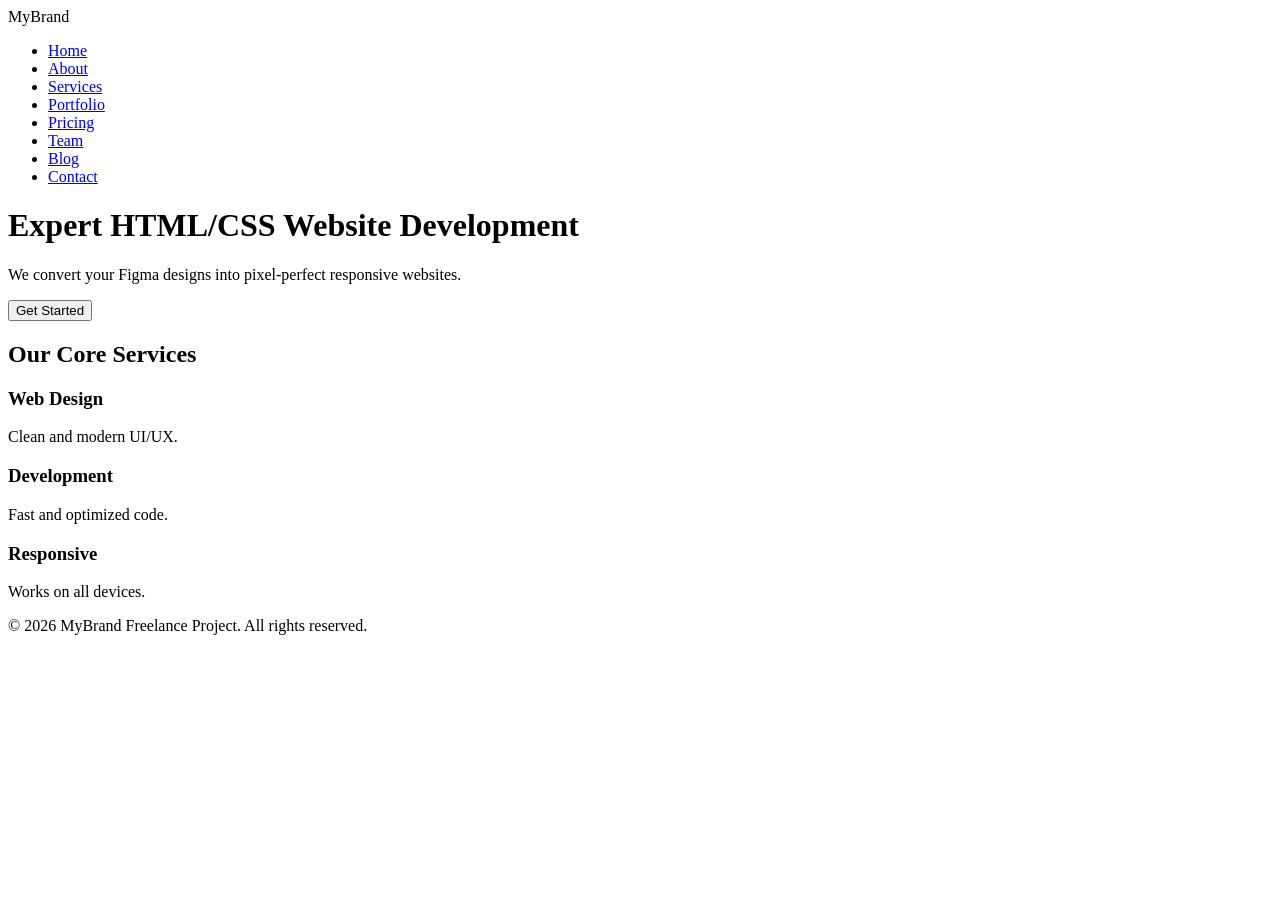
==== index.html @ 23e029c1 "Add initial HTML structure for website" ====
<!DOCTYPE html>
<html lang="en">
<head>
    <meta charset="UTF-8">
    <meta name="viewport" content="width=device-width, initial-scale=1.0">
    <title>8-Page Professional Website Demo</title>
    <link rel="stylesheet" href="style.css">
    <link href="https://fonts.googleapis.com/css2?family=Poppins:wght@300;400;600&display=swap" rel="stylesheet">
</head>
<body>

    <nav class="navbar">
        <div class="logo">MyBrand</div>
        <ul class="nav-links">
            <li><a href="index.html" class="active">Home</a></li>
            <li><a href="about.html">About</a></li>
            <li><a href="services.html">Services</a></li>
            <li><a href="portfolio.html">Portfolio</a></li>
            <li><a href="pricing.html">Pricing</a></li>
            <li><a href="team.html">Team</a></li>
            <li><a href="blog.html">Blog</a></li>
            <li><a href="contact.html">Contact</a></li>
        </ul>
    </nav>

    <header class="hero-section">
        <div class="hero-content">
            <h1>Expert HTML/CSS Website Development</h1>
            <p>We convert your Figma designs into pixel-perfect responsive websites.</p>
            <button class="btn">Get Started</button>
        </div>
    </header>

    <section class="services-preview">
        <h2>Our Core Services</h2>
        <div class="card-container">
            <div class="card"><h3>Web Design</h3><p>Clean and modern UI/UX.</p></div>
            <div class="card"><h3>Development</h3><p>Fast and optimized code.</p></div>
            <div class="card"><h3>Responsive</h3><p>Works on all devices.</p></div>
        </div>
    </section>

    <footer>
        <p>&copy; 2026 MyBrand Freelance Project. All rights reserved.</p>
    </footer>

</body>
</html>
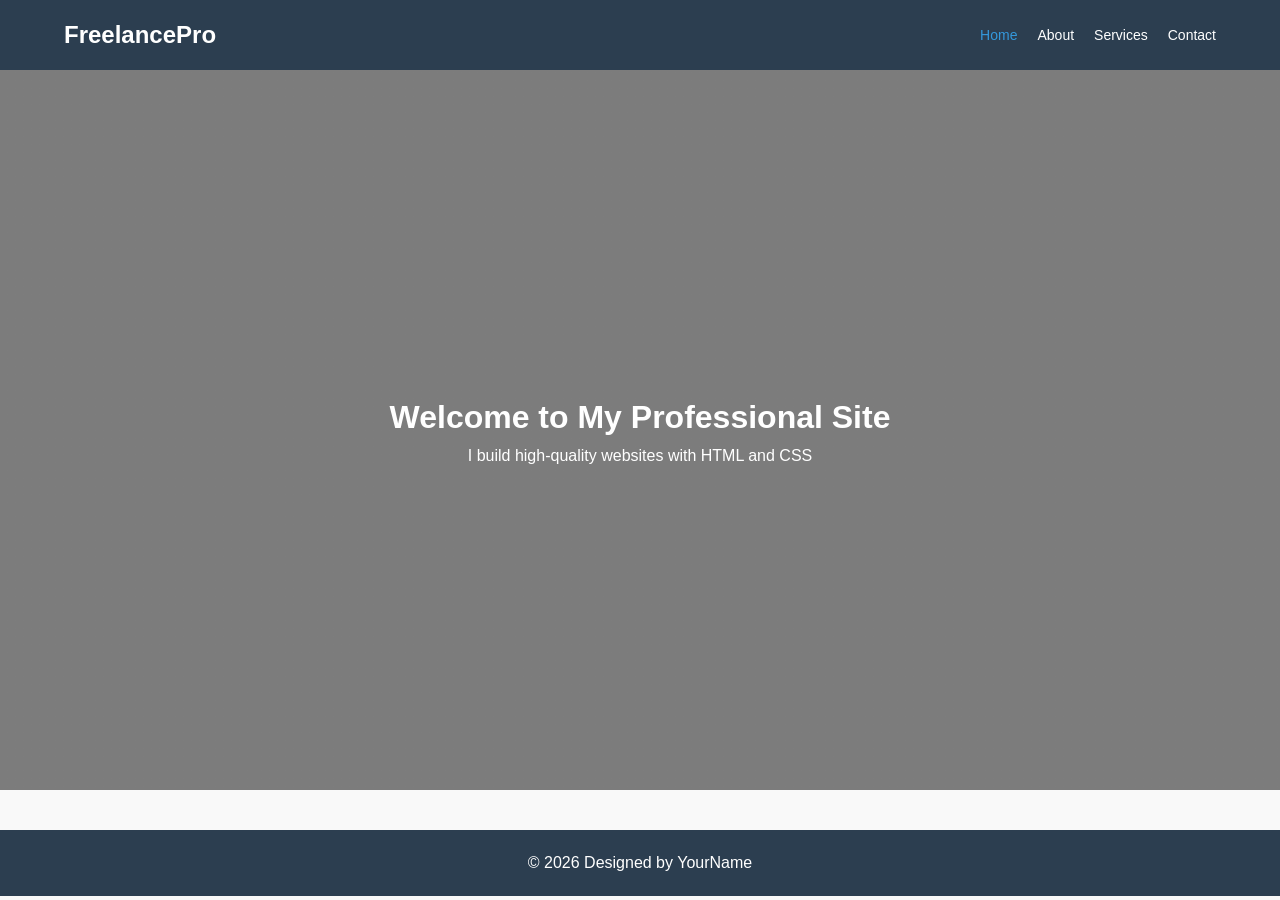
==== commit a84e0375: "Update index.html" ====
--- a/index.html
+++ b/index.html
@@ -2,47 +2,39 @@
 <html lang="en">
 <head>
     <meta charset="UTF-8">
-    <meta name="viewport" content="width=device-width, initial-scale=1.0">
-    <title>8-Page Professional Website Demo</title>
+    <title>Home - My Portfolio</title>
     <link rel="stylesheet" href="style.css">
-    <link href="https://fonts.googleapis.com/css2?family=Poppins:wght@300;400;600&display=swap" rel="stylesheet">
+    <style>
+        .hero {
+            background: linear-gradient(rgba(0,0,0,0.5), rgba(0,0,0,0.5)), url('https://images.unsplash.com/photo-1498050108023-c5249f4df085');
+            background-size: cover;
+            height: 80vh;
+            color: white;
+            display: flex;
+            flex-direction: column;
+            justify-content: center;
+            align-items: center;
+        }
+    </style>
 </head>
 <body>
-
-    <nav class="navbar">
-        <div class="logo">MyBrand</div>
-        <ul class="nav-links">
+    <nav>
+        <div class="logo">FreelancePro</div>
+        <ul>
             <li><a href="index.html" class="active">Home</a></li>
             <li><a href="about.html">About</a></li>
             <li><a href="services.html">Services</a></li>
-            <li><a href="portfolio.html">Portfolio</a></li>
-            <li><a href="pricing.html">Pricing</a></li>
-            <li><a href="team.html">Team</a></li>
-            <li><a href="blog.html">Blog</a></li>
             <li><a href="contact.html">Contact</a></li>
         </ul>
     </nav>
 
-    <header class="hero-section">
-        <div class="hero-content">
-            <h1>Expert HTML/CSS Website Development</h1>
-            <p>We convert your Figma designs into pixel-perfect responsive websites.</p>
-            <button class="btn">Get Started</button>
-        </div>
-    </header>
-
-    <section class="services-preview">
-        <h2>Our Core Services</h2>
-        <div class="card-container">
-            <div class="card"><h3>Web Design</h3><p>Clean and modern UI/UX.</p></div>
-            <div class="card"><h3>Development</h3><p>Fast and optimized code.</p></div>
-            <div class="card"><h3>Responsive</h3><p>Works on all devices.</p></div>
-        </div>
-    </section>
+    <div class="hero">
+        <h1>Welcome to My Professional Site</h1>
+        <p>I build high-quality websites with HTML and CSS</p>
+    </div>
 
     <footer>
-        <p>&copy; 2026 MyBrand Freelance Project. All rights reserved.</p>
+        <p>&copy; 2026 Designed by YourName</p>
     </footer>
-
 </body>
 </html>
--- a/style.css
+++ b/style.css
@@ -0,0 +1,71 @@
+/* General Styles */
+* {
+    margin: 0;
+    padding: 0;
+    box-sizing: border-box;
+    font-family: 'Segoe UI', Tahoma, Geneva, Verdana, sans-serif;
+}
+
+body {
+    line-height: 1.6;
+    background-color: #f9f9f9;
+}
+
+/* Navbar */
+nav {
+    display: flex;
+    justify-content: space-between;
+    align-items: center;
+    background: #2c3e50;
+    padding: 1rem 5%;
+    position: sticky;
+    top: 0;
+    z-index: 1000;
+}
+
+.logo {
+    color: #fff;
+    font-size: 1.5rem;
+    font-weight: bold;
+}
+
+nav ul {
+    display: flex;
+    list-style: none;
+}
+
+nav ul li {
+    margin-left: 20px;
+}
+
+nav ul li a {
+    color: #fff;
+    text-decoration: none;
+    font-size: 14px;
+    transition: 0.3s;
+}
+
+nav ul li a:hover, nav ul li a.active {
+    color: #3498db;
+}
+
+/* Sections */
+section {
+    padding: 60px 10%;
+    text-align: center;
+}
+
+h2 {
+    margin-bottom: 20px;
+    font-size: 2.5rem;
+    color: #333;
+}
+
+/* Footer */
+footer {
+    background: #2c3e50;
+    color: #fff;
+    text-align: center;
+    padding: 20px 0;
+    margin-top: 40px;
+}
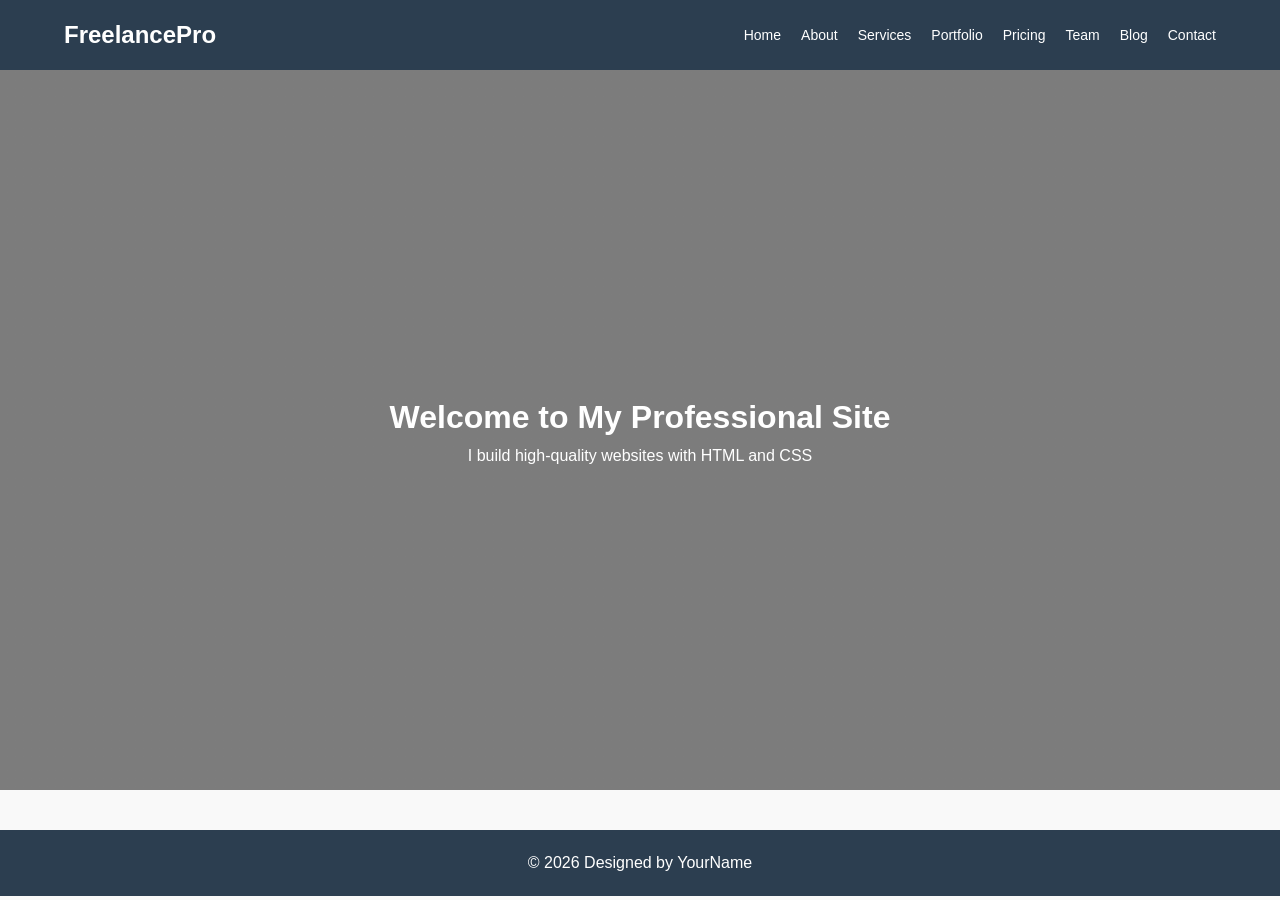
==== commit 293290c0: "Update index.html" ====
--- a/index.html
+++ b/index.html
@@ -21,10 +21,14 @@
     <nav>
         <div class="logo">FreelancePro</div>
         <ul>
-            <li><a href="index.html" class="active">Home</a></li>
-            <li><a href="about.html">About</a></li>
-            <li><a href="services.html">Services</a></li>
-            <li><a href="contact.html">Contact</a></li>
+    <li><a href="index.html">Home</a></li>
+    <li><a href="about.html">About</a></li>
+    <li><a href="services.html">Services</a></li>
+    <li><a href="portfolio.html">Portfolio</a></li>
+    <li><a href="pricing.html">Pricing</a></li>
+    <li><a href="team.html">Team</a></li>
+    <li><a href="blog.html">Blog</a></li>
+    <li><a href="contact.html">Contact</a></li>
         </ul>
     </nav>
 
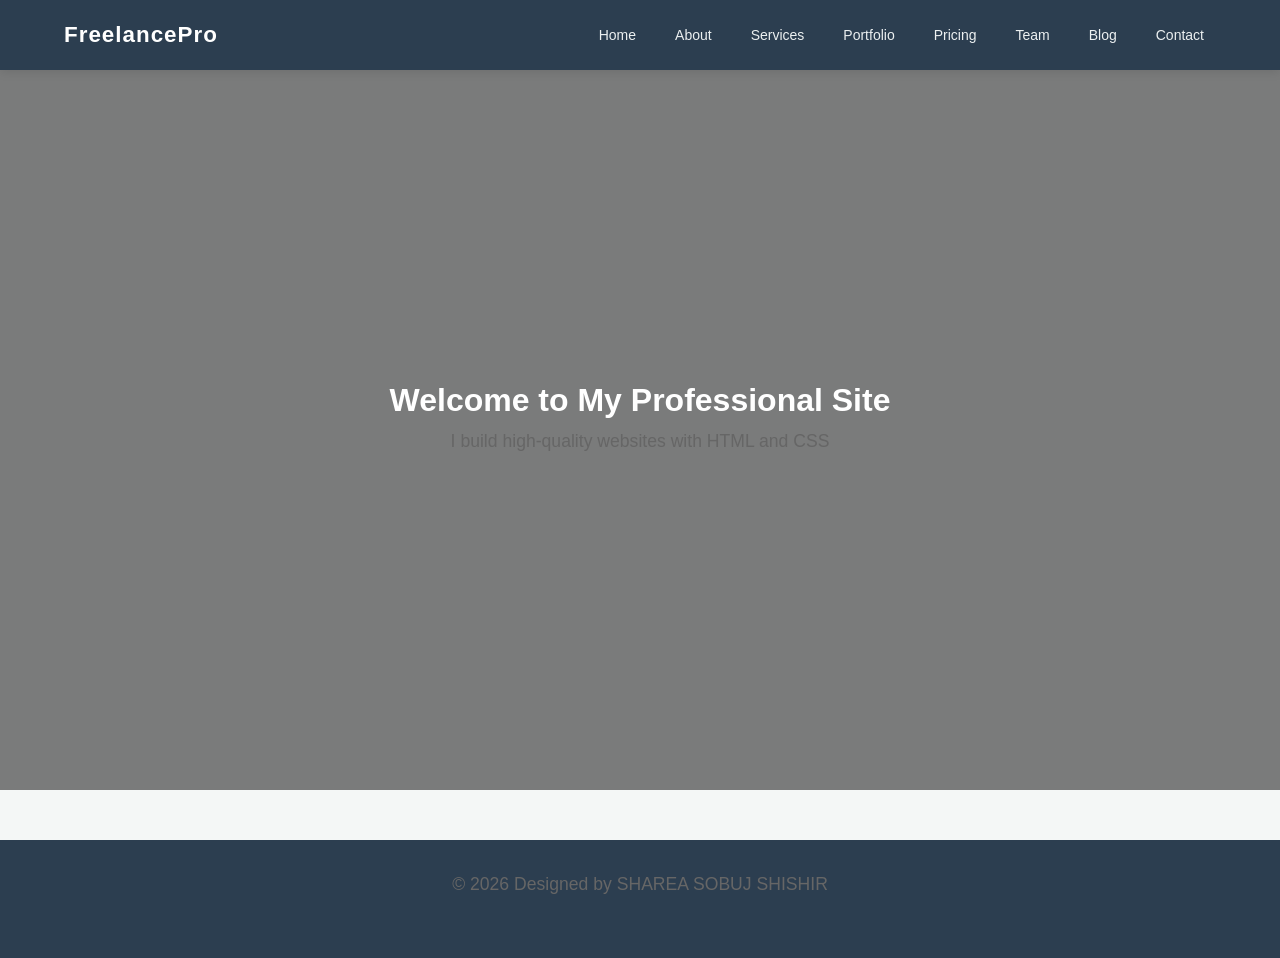
==== commit 1fb6eab3: "Update index.html" ====
--- a/index.html
+++ b/index.html
@@ -38,7 +38,7 @@
     </div>
 
     <footer>
-        <p>&copy; 2026 Designed by YourName</p>
+        <p>&copy; 2026 Designed by SHAREA SOBUJ SHISHIR </p>
     </footer>
 </body>
 </html>
--- a/style.css
+++ b/style.css
@@ -1,71 +1,134 @@
-/* General Styles */
+/* ১. গ্লোবাল রিসেট এবং ফন্ট */
 * {
     margin: 0;
     padding: 0;
     box-sizing: border-box;
-    font-family: 'Segoe UI', Tahoma, Geneva, Verdana, sans-serif;
+    font-family: 'Segoe UI', Roboto, Helvetica, Arial, sans-serif;
 }
 
 body {
     line-height: 1.6;
-    background-color: #f9f9f9;
+    background-color: #f4f7f6;
+    color: #333;
 }
 
-/* Navbar */
+/* ২. নেভিগেশন বার (মেনুবার) ডিজাইন */
 nav {
+    background: #2c3e50;
+    padding: 0 5%;
+    height: 70px; /* ফিক্সড হাইট */
     display: flex;
     justify-content: space-between;
     align-items: center;
-    background: #2c3e50;
-    padding: 1rem 5%;
     position: sticky;
     top: 0;
     z-index: 1000;
+    box-shadow: 0 2px 10px rgba(0,0,0,0.1);
 }
 
 .logo {
     color: #fff;
-    font-size: 1.5rem;
+    font-size: 1.4rem;
     font-weight: bold;
+    letter-spacing: 1px;
 }
 
+/* মেনু লিস্ট */
 nav ul {
     display: flex;
     list-style: none;
+    align-items: center;
 }
 
 nav ul li {
-    margin-left: 20px;
+    margin-left: 15px; /* মেনুগুলোর মাঝখানের গ্যাপ */
 }
 
 nav ul li a {
-    color: #fff;
+    color: #ecf0f1;
     text-decoration: none;
-    font-size: 14px;
-    transition: 0.3s;
+    font-size: 14px; /* ৮টি মেনু ধরে রাখার জন্য পারফেক্ট সাইজ */
+    font-weight: 500;
+    padding: 8px 12px;
+    border-radius: 4px;
+    transition: all 0.3s ease;
 }
 
-nav ul li a:hover, nav ul li a.active {
-    color: #3498db;
+/* মাউস হোভার এবং একটিভ পেজ স্টাইল */
+nav ul li a:hover, 
+nav ul li a.active {
+    background: #3498db;
+    color: #fff;
 }
 
-/* Sections */
+/* ৩. সেকশন এবং কমন ডিজাইন */
 section {
-    padding: 60px 10%;
+    max-width: 1200px;
+    margin: 0 auto;
+    padding: 60px 20px;
     text-align: center;
 }
 
 h2 {
+    font-size: 2.5rem;
     margin-bottom: 20px;
-    font-size: 2.5rem;
-    color: #333;
+    color: #2c3e50;
 }
 
-/* Footer */
+p {
+    color: #666;
+    font-size: 1.1rem;
+    max-width: 800px;
+    margin: 0 auto 30px;
+}
+
+/* ৪. বাটন স্টাইল */
+.btn {
+    display: inline-block;
+    padding: 12px 30px;
+    background: #3498db;
+    color: white;
+    text-decoration: none;
+    border-radius: 5px;
+    font-weight: bold;
+    transition: 0.3s;
+}
+
+.btn:hover {
+    background: #2980b9;
+}
+
+/* ৫. ফুটার ডিজাইন */
 footer {
     background: #2c3e50;
-    color: #fff;
+    color: #bdc3c7;
     text-align: center;
-    padding: 20px 0;
-    margin-top: 40px;
+    padding: 30px 0;
+    margin-top: 50px;
+    font-size: 0.9rem;
 }
+
+/* ৬. রেসপন্সিভ ডিজাইন (মোবাইলের জন্য) */
+@media (max-width: 900px) {
+    nav {
+        flex-direction: column;
+        height: auto;
+        padding: 15px 0;
+    }
+    nav ul {
+        flex-wrap: wrap; /* ছোট স্ক্রিনে মেনুগুলো নিচে নিচে নামবে */
+        justify-content: center;
+        margin-top: 10px;
+    }
+    nav ul li {
+        margin: 5px;
+    }
+    
+}.member img {
+    width: 150px;
+    height: 150px;
+    border-radius: 50%; /* ছবি গোল করার জন্য */
+    object-fit: cover;   /* ছবি যেন চ্যাপ্টা না হয়ে যায় */
+    border: 3px solid #3498db;
+    margin-bottom: 10px;
+}
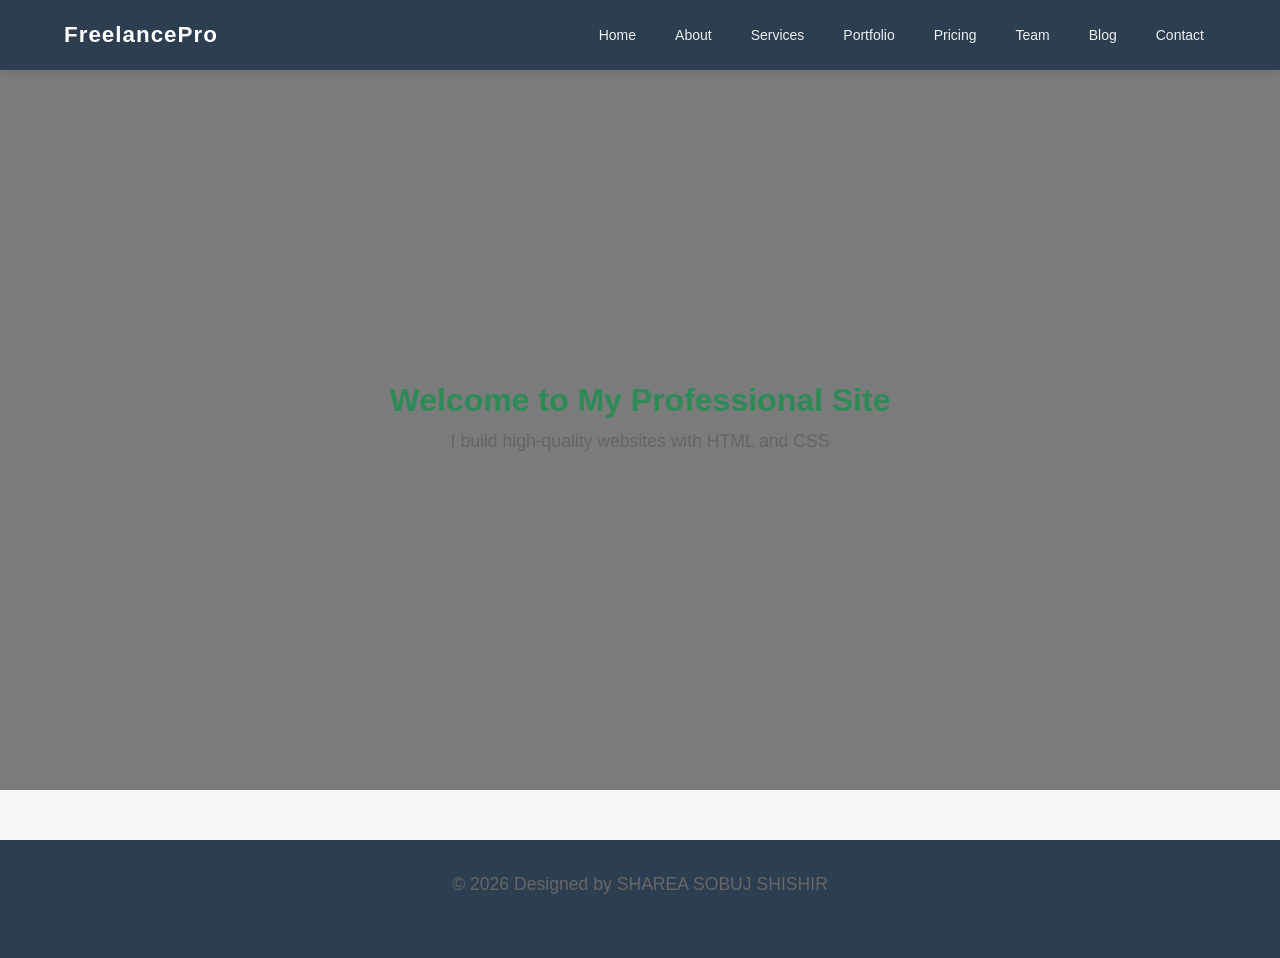
==== commit 866c7ab5: "Update index.html" ====
--- a/index.html
+++ b/index.html
@@ -9,7 +9,7 @@
             background: linear-gradient(rgba(0,0,0,0.5), rgba(0,0,0,0.5)), url('https://images.unsplash.com/photo-1498050108023-c5249f4df085');
             background-size: cover;
             height: 80vh;
-            color: white;
+            color: seagreen;
             display: flex;
             flex-direction: column;
             justify-content: center;
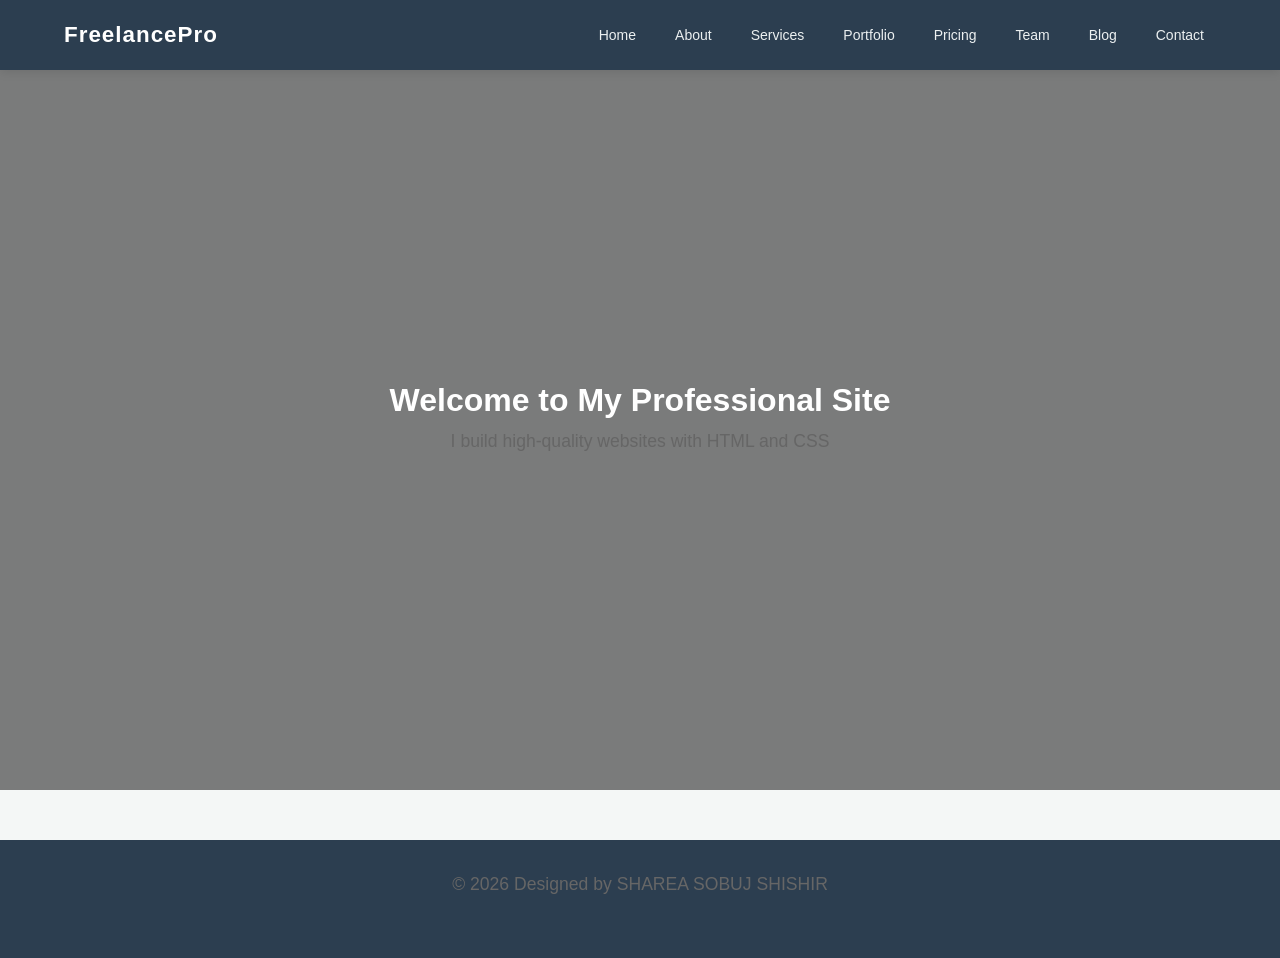
==== commit 4bf203e2: "Update index.html" ====
--- a/index.html
+++ b/index.html
@@ -9,7 +9,7 @@
             background: linear-gradient(rgba(0,0,0,0.5), rgba(0,0,0,0.5)), url('https://images.unsplash.com/photo-1498050108023-c5249f4df085');
             background-size: cover;
             height: 80vh;
-            color: seagreen;
+            color: white;
             display: flex;
             flex-direction: column;
             justify-content: center;
